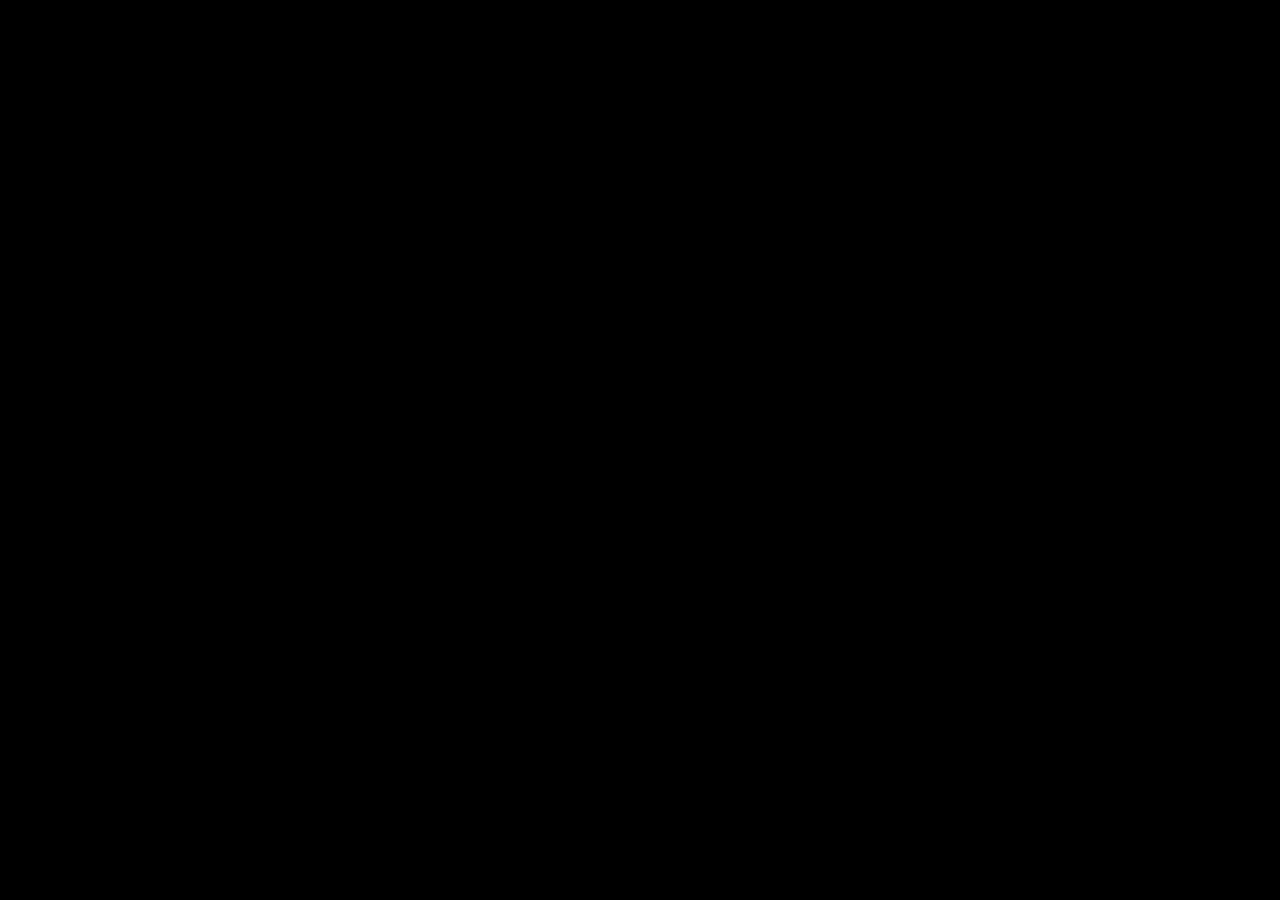
==== static/intro-launch-1790951641.html @ bc0763c1 "Finalize Telegram intro video" ====
<!doctype html><html lang="ru"><head><meta charset="utf-8"><meta name="viewport" content="width=device-width,initial-scale=1,maximum-scale=1,user-scalable=no,viewport-fit=cover"><meta http-equiv="Cache-Control" content="no-store"><script src="https://telegram.org/js/telegram-web-app.js"></script><style>html,body{margin:0;width:100%;height:100%;background:#000;overflow:hidden}#i{position:fixed;inset:0;width:100vw;height:100dvh;background:#000;z-index:2147483647}video{position:absolute;inset:0;width:100%;height:100%;object-fit:cover;background:#000}</style></head><body><div id="i"><video id="v" autoplay muted playsinline webkit-playsinline preload="auto"><source src="/intro.mp4?v=1790951641" type="video/mp4"></video></div><script>(function(){const v=document.getElementById('v');let d=false;function tg(){try{const t=Telegram.WebApp;t.ready();t.expand();if(t.requestFullscreen)t.requestFullscreen();}catch(e){}}function go(){if(d)return;d=true;const q=new URLSearchParams(location.search);q.delete('v');q.set('intro_done','1790951641');location.replace('/?'+q.toString());}function p(){try{v.muted=true;v.defaultMuted=true;let x=v.play();if(x&&x.catch)x.catch(()=>{});}catch(e){}}tg();p();v.onended=go;v.onerror=()=>setTimeout(go,1500);document.addEventListener('touchstart',p,{passive:true});document.addEventListener('pointerdown',p);setTimeout(()=>{tg();p()},300);setTimeout(p,900);setTimeout(go,11000);})();</script></body></html>
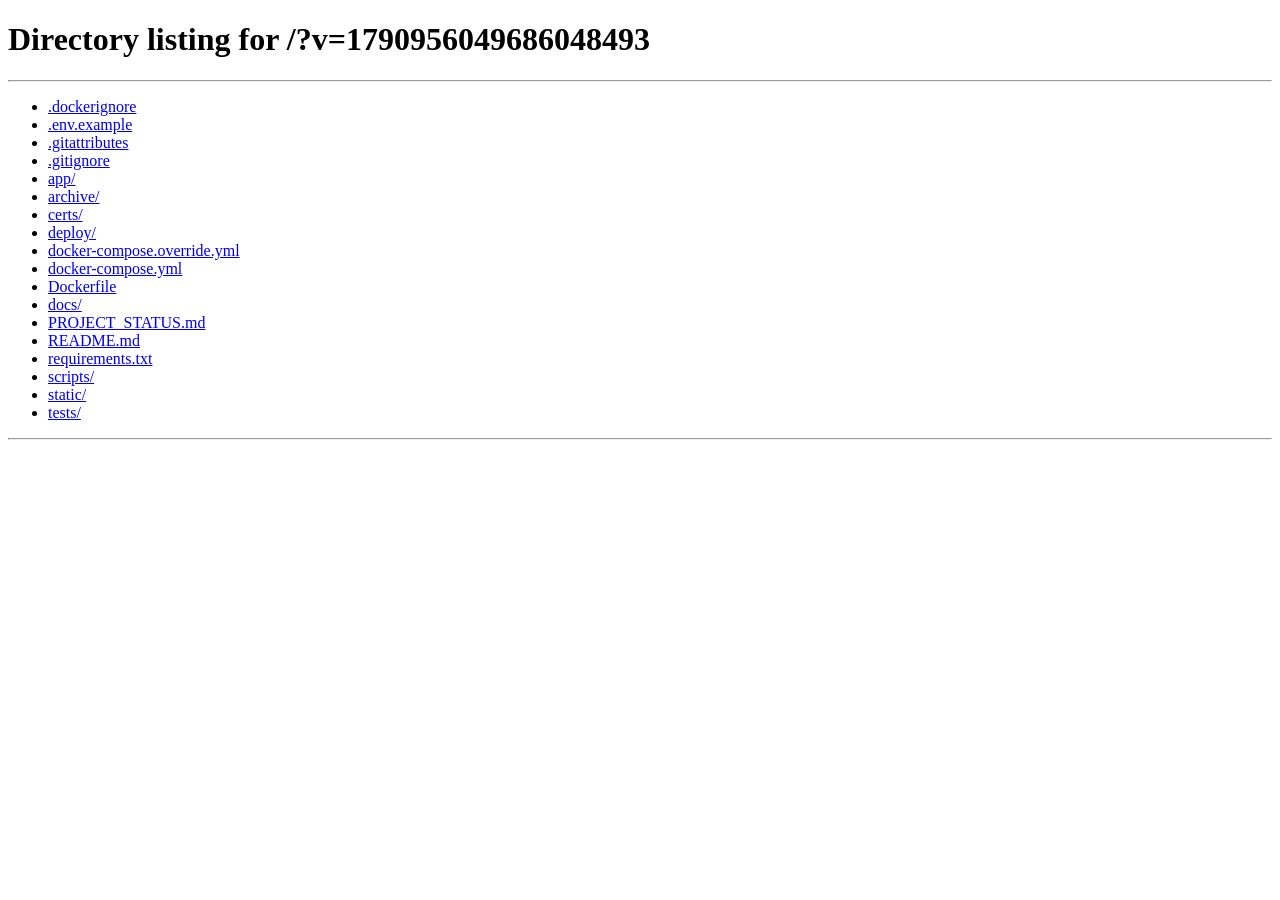
==== commit 4ec49064: "Disable intro to restore direct shop startup" ====
--- a/static/intro-launch-1790951641.html
+++ b/static/intro-launch-1790951641.html
@@ -1 +1 @@
-<!doctype html><html lang="ru"><head><meta charset="utf-8"><meta name="viewport" content="width=device-width,initial-scale=1,maximum-scale=1,user-scalable=no,viewport-fit=cover"><meta http-equiv="Cache-Control" content="no-store"><script src="https://telegram.org/js/telegram-web-app.js"></script><style>html,body{margin:0;width:100%;height:100%;background:#000;overflow:hidden}#i{position:fixed;inset:0;width:100vw;height:100dvh;background:#000;z-index:2147483647}video{position:absolute;inset:0;width:100%;height:100%;object-fit:cover;background:#000}</style></head><body><div id="i"><video id="v" autoplay muted playsinline webkit-playsinline preload="auto"><source src="/intro.mp4?v=1790951641" type="video/mp4"></video></div><script>(function(){const v=document.getElementById('v');let d=false;function tg(){try{const t=Telegram.WebApp;t.ready();t.expand();if(t.requestFullscreen)t.requestFullscreen();}catch(e){}}function go(){if(d)return;d=true;const q=new URLSearchParams(location.search);q.delete('v');q.set('intro_done','1790951641');location.replace('/?'+q.toString());}function p(){try{v.muted=true;v.defaultMuted=true;let x=v.play();if(x&&x.catch)x.catch(()=>{});}catch(e){}}tg();p();v.onended=go;v.onerror=()=>setTimeout(go,1500);document.addEventListener('touchstart',p,{passive:true});document.addEventListener('pointerdown',p);setTimeout(()=>{tg();p()},300);setTimeout(p,900);setTimeout(go,11000);})();</script></body></html>+<!doctype html><html><head><meta charset="utf-8"><script>(()=>{const q=new URLSearchParams(location.search);q.delete("intro_done");q.set("v","1790956049686048493");location.replace("/?"+q.toString()+location.hash);})();</script></head><body>Открываем Лавку…</body></html>
